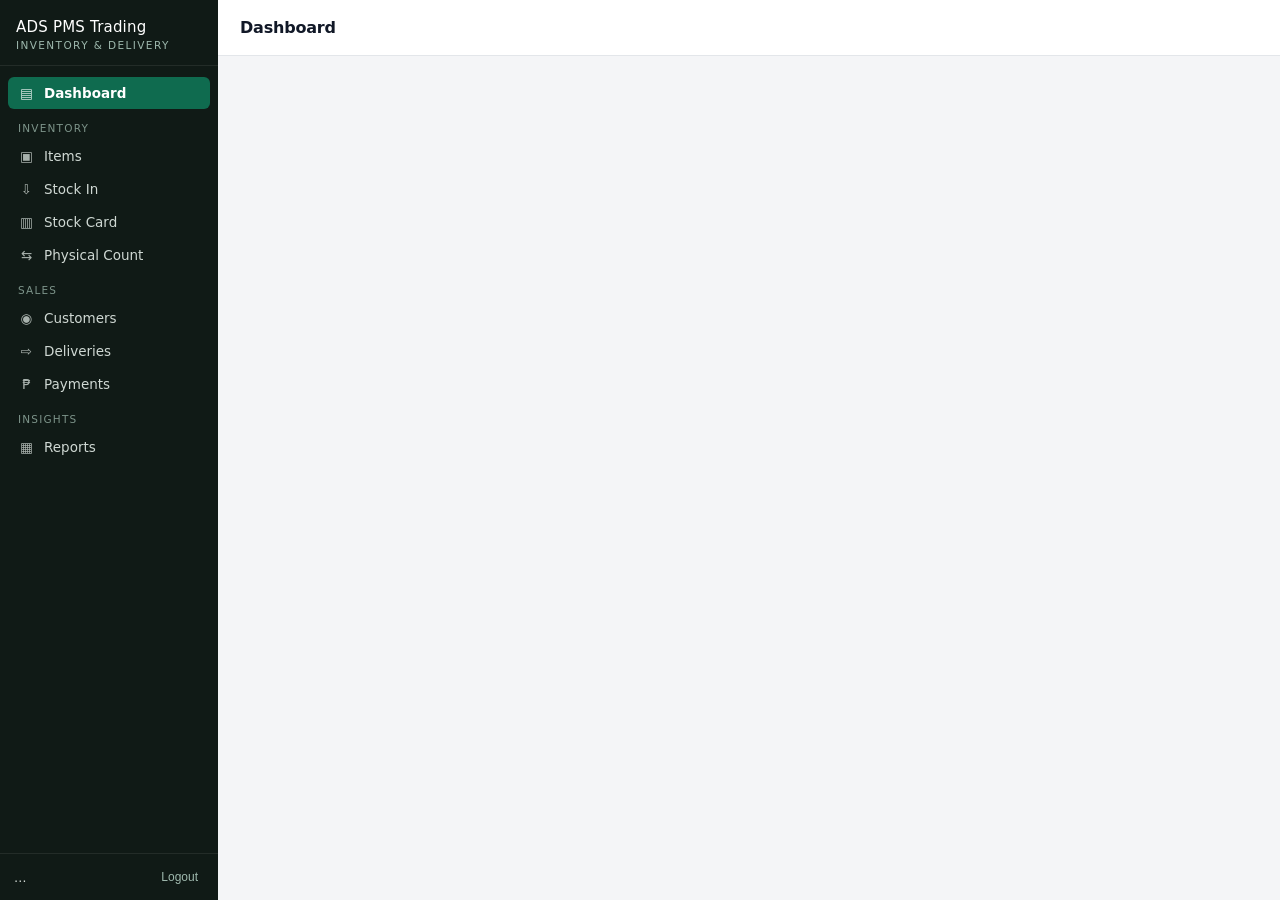
==== count.html @ 353fa8cd "Opencode Code Refactoring, Revisions, and Addition" ====
<!DOCTYPE html>
<html lang="en">
<head>
  <meta charset="utf-8">
  <meta name="viewport" content="width=device-width, initial-scale=1">
  <title>PMS — Physical Count</title>
  <link rel="stylesheet" href="css/app.css">
</head>
<body>
  <div id="shell" data-page="count"></div>
  <script src="js/api.js"></script>
  <script src="js/ui.js"></script>
  <script src="js/count.js"></script>
</body>
</html>
---- css/app.css ----
/* ==============================================================
   PMS Inventory — App Design System (no frameworks)
   Palette: 60% neutral paper, 30% structure, 10% accent
   ============================================================== */
:root {
  --bg: #f4f5f7;
  --surface: #ffffff;
  --line: #e3e6ea;
  --line-strong: #cdd3d9;
  --ink: #111827;
  --ink-2: #374151;
  --muted: #6b7280;
  --faint: #9ca3af;
  --accent: #0f6b4f;
  --accent-ink: #0b523c;
  --accent-soft: #e6f2ed;
  --danger: #b42318;
  --danger-soft: #fdecea;
  --warn: #92400e;
  --warn-soft: #fef3c7;
  --info: #175cd3;
  --info-soft: #e8f0fe;
  --radius: 8px;
  --radius-lg: 12px;
  --shadow: 0 1px 2px rgba(16, 24, 40, .06), 0 1px 3px rgba(16, 24, 40, .08);
  --sidebar-w: 218px;
  --font-head: "Segoe UI Semibold", "Segoe UI", system-ui, sans-serif;
  --font-body: "Segoe UI", system-ui, -apple-system, sans-serif;
  --font-mono: "Cascadia Mono", Consolas, monospace;
}

* { box-sizing: border-box; }
html, body { margin: 0; padding: 0; }
body {
  font-family: var(--font-body);
  font-size: 14px;
  color: var(--ink);
  background: var(--bg);
  -webkit-font-smoothing: antialiased;
}
h1, h2, h3 { font-family: var(--font-head); margin: 0; }
a { color: var(--accent); text-decoration: none; }
a:hover { text-decoration: underline; }
code, .mono { font-family: var(--font-mono); font-size: 12.5px; }

/* ---------- App shell ---------- */
.app { display: flex; min-height: 100vh; }

.sidebar {
  width: var(--sidebar-w); flex: 0 0 var(--sidebar-w);
  background: #101a16;
  color: #e8e8e6;
  display: flex; flex-direction: column;
  position: sticky; top: 0; height: 100vh;
}
.brand {
  padding: 18px 16px 14px;
  border-bottom: 1px solid rgba(255,255,255,.08);
}
.brand .brand-name {
  font-family: var(--font-head);
  font-size: 15px; letter-spacing: .2px; color: #fff;
}
.brand .brand-sub {
  font-size: 10.5px; text-transform: uppercase; letter-spacing: 1.4px;
  color: #9db8ad; margin-top: 3px;
}
.nav { flex: 1; padding: 10px 8px; overflow-y: auto; }
.nav-group {
  font-size: 10.5px; text-transform: uppercase; letter-spacing: 1.2px;
  color: #7d948a; padding: 12px 10px 5px;
}
.nav a {
  display: flex; align-items: center; gap: 9px;
  padding: 8px 10px; margin: 1px 0;
  border-radius: 6px; color: #cfd8d3;
  font-size: 13.5px; text-decoration: none;
  transition: background-color .12s ease, color .12s ease;
}
.nav a .nav-ico { width: 17px; text-align: center; opacity: .8; }
.nav a:hover { background: rgba(255,255,255,.07); color: #fff; }
.nav a.active {
  background: var(--accent); color: #fff; font-weight: 600;
}
.nav a:focus-visible { outline: 2px solid #7fd1b3; outline-offset: 1px; }
.sidebar .user-strip {
  padding: 12px 14px; border-top: 1px solid rgba(255,255,255,.08);
  display: flex; align-items: center; justify-content: space-between; gap: 8px;
}
.sidebar .user-strip .who { font-size: 12.5px; color: #cfd8d3; overflow: hidden; text-overflow: ellipsis; white-space: nowrap; }
.link-ghost {
  background: none; border: 0; color: #9fb9ae; cursor: pointer; font-size: 12px;
  padding: 4px 6px; border-radius: 5px; text-decoration: none;
  transition: color .12s ease;
}
.link-ghost:hover { color: #fff; text-decoration: none; }
.link-ghost:focus-visible { outline: 2px solid #7fd1b3; }

.main { flex: 1; min-width: 0; display: flex; flex-direction: column; }

.topbar {
  height: 56px; background: var(--surface);
  border-bottom: 1px solid var(--line);
  display: flex; align-items: center; gap: 14px;
  padding: 0 22px;
  position: sticky; top: 0; z-index: 40;
}
.topbar .page-title { font-size: 16px; font-weight: 700; letter-spacing: -.2px; }
.topbar .spacer { flex: 1; }
.topbar .page-hint { color: var(--muted); font-size: 12.5px; }

.content { padding: 22px; max-width: 1280px; width: 100%; }

/* ---------- Cards / KPI ---------- */
.card {
  background: var(--surface);
  border: 1px solid var(--line);
  border-radius: var(--radius-lg);
  box-shadow: var(--shadow);
}
.card-head {
  display: flex; align-items: center; gap: 10px;
  padding: 14px 18px; border-bottom: 1px solid var(--line);
  flex-wrap: wrap;
}
.card-head h2 { font-size: 14.5px; letter-spacing: -.1px; }
.card-head .grow { flex: 1; }
.card-body { padding: 16px 18px; }
.card-body.flush { padding: 0; }

.kpi-grid {
  display: grid; grid-template-columns: repeat(auto-fit, minmax(190px, 1fr));
  gap: 12px; margin-bottom: 18px;
}
.kpi {
  background: var(--surface); border: 1px solid var(--line);
  border-radius: var(--radius-lg); box-shadow: var(--shadow);
  padding: 14px 16px;
}
.kpi .kpi-label {
  font-size: 11px; text-transform: uppercase; letter-spacing: 1px;
  color: var(--muted);
}
.kpi .kpi-value {
  font-family: var(--font-head); font-size: 24px; letter-spacing: -.5px;
  margin-top: 6px; color: var(--ink);
}
.kpi .kpi-note { font-size: 12px; color: var(--faint); margin-top: 3px; }
.kpi.positive .kpi-value { color: var(--accent-ink); }
.kpi.negative .kpi-value { color: var(--danger); }

/* ---------- Toolbar / filters ---------- */
.toolbar {
  display: flex; align-items: center; gap: 8px; flex-wrap: wrap;
  padding: 12px 14px; border-bottom: 1px solid var(--line);
}
.toolbar .separator { width: 1px; height: 22px; background: var(--line); }

/* ---------- Tables ---------- */
.tablewrap { overflow-x: auto; }
table.grid { width: 100%; border-collapse: collapse; font-size: 13.5px; }
table.grid th {
  text-align: left; font-size: 11px; text-transform: uppercase; letter-spacing: .8px;
  color: var(--muted); font-weight: 600;
  padding: 9px 14px; border-bottom: 1px solid var(--line-strong);
  background: #fafbfc; white-space: nowrap;
}
table.grid td {
  padding: 9px 14px; border-bottom: 1px solid var(--line);
  vertical-align: middle;
}
table.grid tbody tr { transition: background-color .1s ease; }
table.grid tbody tr:hover { background: #f8fafa; }
table.grid tbody tr:last-child td { border-bottom: 0; }
table.grid td.num, table.grid th.num { text-align: right; font-variant-numeric: tabular-nums; }
table.grid .empty-row td { color: var(--faint); text-align: center; padding: 26px; }

/* ---------- Buttons ---------- */
.btn {
  display: inline-flex; align-items: center; gap: 6px;
  font: inherit; font-size: 13px; font-weight: 600;
  padding: 7px 13px; border-radius: 7px; cursor: pointer;
  border: 1px solid var(--line-strong); background: var(--surface); color: var(--ink);
  transition: background-color .14s ease, border-color .14s ease, transform .08s ease;
}
.btn:hover { background: #f3f4f6; }
.btn:active { transform: scale(.985); }
.btn:disabled { opacity: .5; cursor: not-allowed; }
.btn:focus-visible { outline: 2px solid var(--accent); outline-offset: 2px; }
.btn.primary { background: var(--accent); border-color: var(--accent-ink); color: #fff; }
.btn.primary:hover { background: var(--accent-ink); }
.btn.danger { color: var(--danger); border-color: #f1b8b3; }
.btn.danger:hover { background: var(--danger-soft); }
.btn.ghost { border-color: transparent; background: transparent; color: var(--accent); }
.btn.ghost:hover { background: var(--accent-soft); }
.btn.sm { padding: 4px 9px; font-size: 12px; border-radius: 6px; }
.btn.linklike { border: 0; background: none; color: var(--accent); padding: 4px 6px; }
.btn.linklike:hover { text-decoration: underline; background: none; }

/* ---------- Forms ---------- */
label.fl { display: block; font-size: 12px; font-weight: 600; color: var(--ink-2); margin-bottom: 4px; letter-spacing: .2px; }
label.fl .req { color: var(--danger); }
input[type=text], input[type=number], input[type=date], input[type=password], input[type=search],
input[type=email], select, textarea {
  font: inherit; font-size: 13.5px; width: 100%;
  padding: 7px 10px; border: 1px solid var(--line-strong); border-radius: 7px;
  background: #fff; color: var(--ink);
  transition: border-color .14s ease, box-shadow .14s ease;
}
input:focus, select:focus, textarea:focus {
  outline: none; border-color: var(--accent);
  box-shadow: 0 0 0 3px rgba(15, 107, 79, .15);
}
.field { margin-bottom: 13px; }
.form-grid { display: grid; grid-template-columns: 1fr 1fr; gap: 0 14px; }
.form-grid .span2 { grid-column: span 2; }
.hint { font-size: 11.5px; color: var(--faint); margin-top: 3px; }
.inline-form { display: flex; gap: 8px; align-items: flex-end; flex-wrap: wrap; }
.inline-form .col { width: 170px; }
.inline-form .col.narrow { width: 120px; }

/* ---------- Badges ---------- */
.badge {
  display: inline-block; font-size: 11px; font-weight: 600;
  padding: 2.5px 9px; border-radius: 999px; letter-spacing: .3px;
  white-space: nowrap;
}
.badge.pos { background: var(--accent-soft); color: var(--accent-ink); }
.badge.warn { background: var(--warn-soft); color: var(--warn); }
.badge.neg { background: var(--danger-soft); color: var(--danger); }
.badge.info { background: var(--info-soft); color: var(--info); }
.badge.mute { background: #eef0f2; color: var(--muted); }

/* low-stock inline tag used in tables */
.tag-low { color: var(--danger); font-weight: 700; }

/* ---------- Toast ---------- */
#toast-zone {
  position: fixed; right: 18px; bottom: 18px; z-index: 200;
  display: flex; flex-direction: column; gap: 8px;
}
.toast {
  background: #161b18; color: #f0f2f1; font-size: 13px;
  border-radius: 8px; padding: 10px 14px; max-width: 340px;
  box-shadow: 0 6px 20px rgba(0,0,0,.25);
  border-left: 4px solid var(--accent);
  animation: toast-in .18s ease-out;
}
.toast.err { border-left-color: var(--danger); }
.toast.warn { border-left-color: #d97706; }
@keyframes toast-in { from { opacity: 0; transform: translateY(6px); } to { opacity: 1; transform: none; } }

/* ---------- Modal ---------- */
.modal-backdrop {
  position: fixed; inset: 0; background: rgba(13, 18, 16, .45);
  display: flex; align-items: flex-start; justify-content: center;
  padding: 7vh 16px 16px; z-index: 150;
  animation: toast-in .15s ease-out;
}
.modal {
  background: var(--surface); border-radius: var(--radius-lg);
  border: 1px solid var(--line);
  box-shadow: 0 12px 40px rgba(16,24,40,.22);
  width: 620px; max-width: 100%; max-height: 86vh;
  display: flex; flex-direction: column;
}
.modal.wide { width: 820px; }
.modal-head {
  padding: 14px 18px; border-bottom: 1px solid var(--line);
  display: flex; align-items: center;
}
.modal-head h3 { font-size: 15px; }
.modal-head .x {
  margin-left: auto; border: 0; background: none; cursor: pointer;
  font-size: 18px; color: var(--faint); line-height: 1; padding: 4px;
  border-radius: 6px;
}
.modal-head .x:hover { background: #f3f4f6; color: var(--ink); }
.modal-body { padding: 18px; overflow-y: auto; }
.modal-foot {
  padding: 12px 18px; border-top: 1px solid var(--line);
  display: flex; justify-content: flex-end; gap: 8px;
}

/* ---------- Login page ---------- */
.auth-wrap {
  min-height: 100vh; display: flex; align-items: center; justify-content: center;
  background:
    linear-gradient(115deg, rgba(11,45,34,.92) 0%, rgba(11,45,34,.35) 45%, transparent 70%),
    repeating-linear-gradient(45deg, #f4f5f7 0 22px, #eef0f2 22px 44px);
  padding: 20px;
}
.auth-card {
  width: 380px; max-width: 100%;
  background: var(--surface); border: 1px solid var(--line);
  border-radius: 14px; box-shadow: 0 16px 48px rgba(11,45,34,.18);
  padding: 30px 30px 24px;
}
.auth-card .brand-line { margin-bottom: 22px; }
.auth-card .brand-line .t1 { font-family: var(--font-head); font-size: 20px; letter-spacing: -.3px; }
.auth-card .brand-line .t2 {
  font-size: 10.5px; text-transform: uppercase; letter-spacing: 1.6px;
  color: var(--accent-ink); margin-top: 3px; font-weight: 600;
}
.auth-error {
  background: var(--danger-soft); color: var(--danger);
  border: 1px solid #f1b8b3; border-radius: 7px;
  padding: 8px 11px; font-size: 12.5px; margin-bottom: 12px;
  display: none;
}
.auth-error.show { display: block; }

/* ---------- Detail / meta blocks ---------- */
.meta-grid { display: grid; grid-template-columns: repeat(auto-fit, minmax(160px, 1fr)); gap: 10px 18px; }
.meta-grid .lbl { font-size: 10.5px; text-transform: uppercase; letter-spacing: 1px; color: var(--muted); }
.meta-grid .val { font-size: 13.5px; margin-top: 2px; }
.section-title {
  font-size: 12px; text-transform: uppercase; letter-spacing: 1.1px;
  color: var(--muted); font-weight: 700; margin: 18px 0 8px;
}
.divider { border: 0; border-top: 1px solid var(--line); margin: 16px 0; }

/* ---------- Print (receipts) ---------- */
@media print {
  .sidebar, .topbar, .toolbar, .no-print, #toast-zone { display: none !important; }
  .content { padding: 0; max-width: none; }
  body { background: #fff; font-size: 12.5px; }
  .card { border: 0; box-shadow: none; border-radius: 0; }
}

/* ---------- Responsive ---------- */
@media (max-width: 900px) {
  .app { flex-direction: column; }
  .sidebar { width: 100%; height: auto; position: static; flex-direction: row; flex-wrap: wrap; align-items: center; }
  .sidebar .nav { display: flex; flex-wrap: wrap; padding: 6px; }
  .nav-group { display: none; }
  .nav a { padding: 7px 10px; }
  .sidebar .user-strip { border-top: 0; margin-left: auto; }
  .form-grid { grid-template-columns: 1fr; }
  .form-grid .span2 { grid-column: span 1; }
}
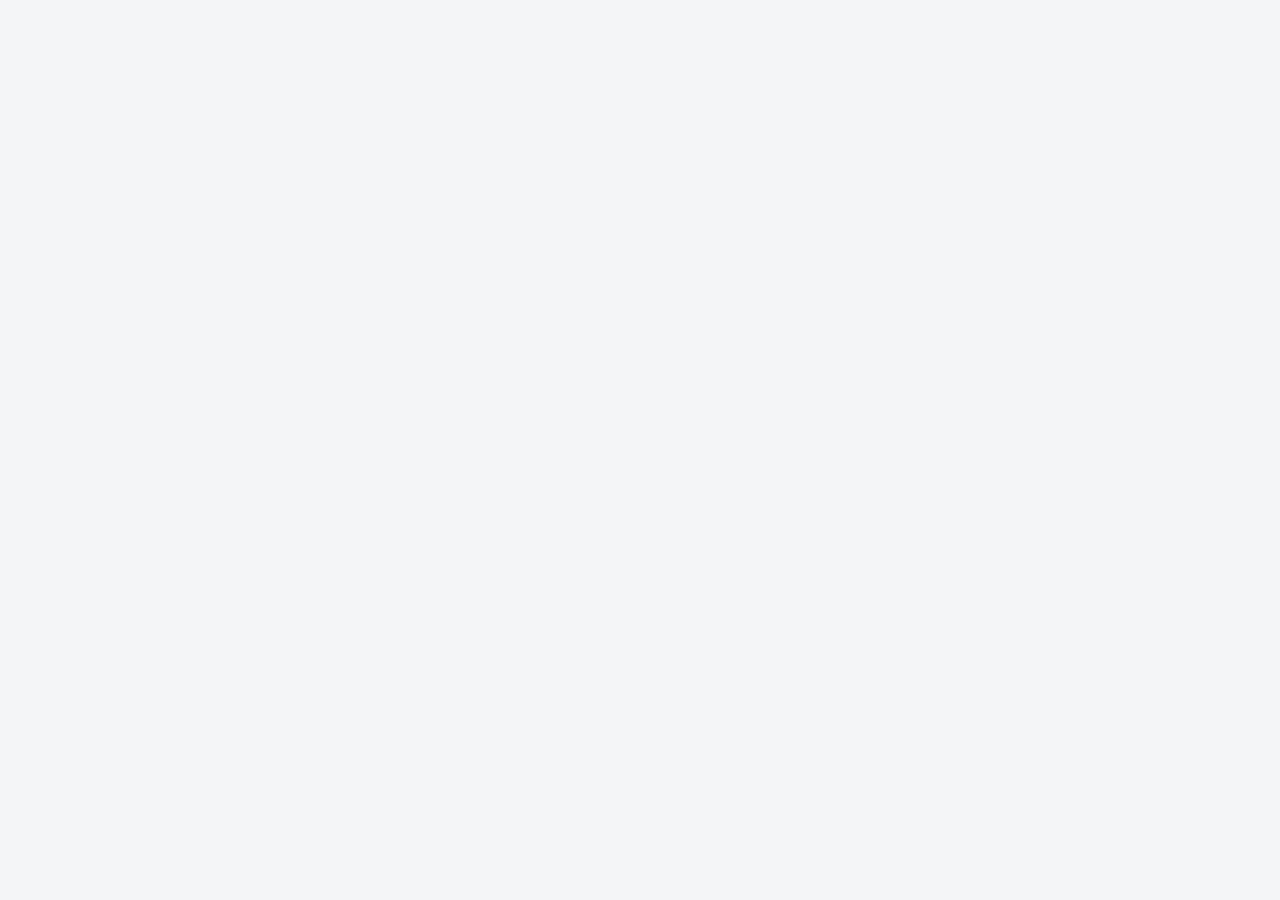
==== commit 07ddeea8: "Latest changes with views, triggers, and procedures alongside responsivenes fix" ====
--- a/count.html
+++ b/count.html
@@ -3,13 +3,13 @@
 <head>
   <meta charset="utf-8">
   <meta name="viewport" content="width=device-width, initial-scale=1">
-  <title>PMS — Physical Count</title>
-  <link rel="stylesheet" href="css/app.css">
+  <title>PMS ÃƒÂ¢Ã¢â€šÂ¬Ã¢â‚¬Â Physical Count</title>
+  <link rel="stylesheet" href="css/app.css?v=3">
 </head>
 <body>
   <div id="shell" data-page="count"></div>
   <script src="js/api.js"></script>
-  <script src="js/ui.js"></script>
+  <script src="js/ui.js?v=3"></script>
   <script src="js/count.js"></script>
 </body>
 </html>
--- a/css/app.css
+++ b/css/app.css
@@ -328,14 +328,116 @@
   .card { border: 0; box-shadow: none; border-radius: 0; }
 }
 
-/* ---------- Responsive ---------- */
+/* ---------- Responsive (Web | Tablet | Mobile) ---------- */
+/* ≥901px: persistent sidebar.  ≤900px: off-canvas drawer + burger.      */
+/* ≤640px: touch sizes, stacked forms, sheet modals. ≤420px: small phones */
+
+.burger { display: none; }
+
 @media (max-width: 900px) {
+  .burger {
+    display: inline-flex; align-items: center; justify-content: center;
+    width: 40px; height: 40px; flex: none;
+    border: 1px solid var(--line-strong); border-radius: 7px;
+    background: var(--surface); color: var(--ink); cursor: pointer;
+    transition: background-color .14s ease, border-color .14s ease, transform .08s ease;
+  }
+  .burger:hover { background: #f3f4f6; }
+  .burger:active { transform: scale(.97); }
+  .burger:focus-visible { outline: 2px solid var(--accent); outline-offset: 2px; }
+
   .app { flex-direction: column; }
-  .sidebar { width: 100%; height: auto; position: static; flex-direction: row; flex-wrap: wrap; align-items: center; }
-  .sidebar .nav { display: flex; flex-wrap: wrap; padding: 6px; }
-  .nav-group { display: none; }
-  .nav a { padding: 7px 10px; }
-  .sidebar .user-strip { border-top: 0; margin-left: auto; }
+
+  /* Off-canvas drawer: full-height sidebar slides in from the left */
+  .sidebar {
+    position: fixed; top: 0; bottom: 0; left: 0;
+    width: min(84vw, 292px); height: 100dvh;
+    transform: translateX(-104%);
+    transition: transform .2s ease-out;
+    z-index: 120; overflow-y: auto;
+    -webkit-overflow-scrolling: touch;
+  }
+  .sidebar .brand {
+    display: block; padding: 18px 16px 14px;
+    border-bottom: 1px solid rgba(255,255,255,.08);
+  }
+  .nav {
+    display: flex; flex-direction: column; overflow-y: auto;
+    -webkit-overflow-scrolling: touch; scrollbar-width: none;
+  }
+  .nav::-webkit-scrollbar { display: none; }
+  .nav-group { display: block; }                 /* group labels return in the drawer */
+  .nav a { white-space: nowrap; min-height: 44px; padding: 10px 14px; }
+
+  .sb-backdrop {
+    position: fixed; inset: 0; z-index: 110;
+    background: rgba(13, 18, 16, .45);
+    opacity: 0; pointer-events: none;
+    transition: opacity .18s ease-out;
+  }
+  body.sb-open .sb-backdrop { opacity: 1; pointer-events: auto; }
+  body.sb-open .sidebar { transform: none; }
+  body.sb-open { overflow: hidden; }
+
+  .content { padding: 16px 18px 26px; }
   .form-grid { grid-template-columns: 1fr; }
   .form-grid .span2 { grid-column: span 1; }
-}
+  .inline-form .col, .inline-form .col.narrow { width: auto !important; flex: 1 1 150px; } /* !important defeats inline styles in page JS */
+  .modal-backdrop { padding: 5vh 14px 14px; }
+  .tablewrap { -webkit-overflow-scrolling: touch; touch-action: pan-x pan-y; }
+}
+
+/* Tier 2 — mobile: bigger targets, tighter chrome, flows stack */
+@media (max-width: 640px) {
+  body { -webkit-tap-highlight-color: transparent; }
+  .content { padding: 13px 12px 22px; }
+  .topbar { height: auto; padding: 9px 12px; gap: 8px; flex-wrap: wrap; }
+  .topbar .page-title { font-size: 15px; }
+  .topbar .page-hint { display: none; }
+
+  .nav a { padding: 10px 14px; min-height: 44px; }          /* 44px touch target */
+  .sidebar .user-strip { padding: 8px 14px; }
+  .sidebar .user-strip .who { max-width: 46vw; }
+
+  .card { border-radius: 10px; }
+  .card-head, .card-body { padding-left: 13px; padding-right: 13px; }
+  .card-head { gap: 8px; }
+  .toolbar { padding: 10px 12px; gap: 7px; }
+
+  table.grid { font-size: 13px; }
+  table.grid td, table.grid th { padding: 9px 10px; }
+
+  .kpi { padding: 12px 13px; }
+  .kpi .kpi-value { font-size: 21px; }
+
+  /* Restrict table scroll to its tray, keep the header readable */
+  .tablewrap { overflow-x: auto; -webkit-overflow-scrolling: touch; touch-action: pan-x pan-y; }
+
+  /* Inputs at 16px prevent iOS focus auto-zoom */
+  input[type=text], input[type=number], input[type=date], input[type=password],
+  input[type=search], input[type=email], select, textarea { font-size: 16px; }
+
+  /* Toasts span the width on small screens */
+  #toast-zone { left: 12px; right: 12px; bottom: 12px; }
+  .toast { max-width: none; }
+
+  /* Modals become bottom sheets on phones */
+  .modal-backdrop { padding: 0 10px 10px; align-items: flex-end; }
+  .modal { width: 100%; max-height: 88vh; border-radius: 14px; }
+  .modal.wide { width: 100%; }
+  .modal-foot { position: sticky; bottom: 0; background: var(--surface); }
+  .modal-foot .btn { flex: 1; }
+
+  .auth-card { padding: 22px 18px 18px; width: 340px; }
+  .btn { min-height: 38px; }
+  .btn.sm { min-height: 0; }
+}
+
+/* Tier 3 — small phones */
+@media (max-width: 420px) {
+  .content { padding: 11px 10px 20px; }
+  .kpi-grid { gap: 9px; }
+  .meta-grid { grid-template-columns: 1fr; gap: 8px 0; }
+  .modal-head, .modal-body, .modal-foot { padding-left: 13px; padding-right: 13px; }
+  .modal-foot { flex-direction: column-reverse; }
+}
